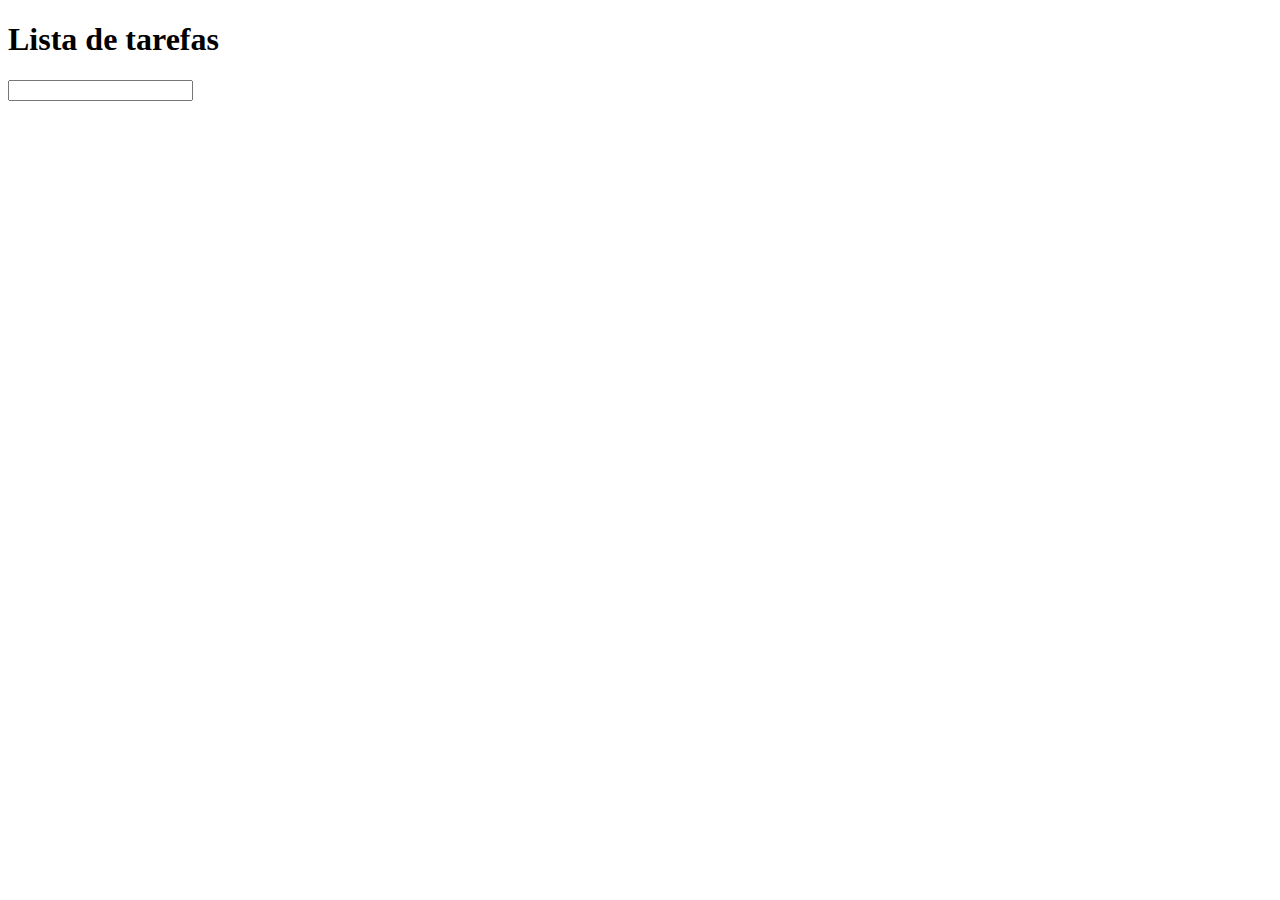
==== to-do-list/index.html @ 631d3b5e "Initial structure" ====
<!DOCTYPE html>
<html lang="pt-BR">
<head>
    <meta charset="UTF-8">
    <meta name="viewport" content="width=device-width, initial-scale=1.0">
    <title>To do List</title>
</head>
<body>
    <section class="container">
        <h1>Lista de tarefas</h1>
        <p>
            <input type="text" class="input-new-task">
        </p>
    </section>

    <script src="./assets/main.js"></script>
</body>

</html>
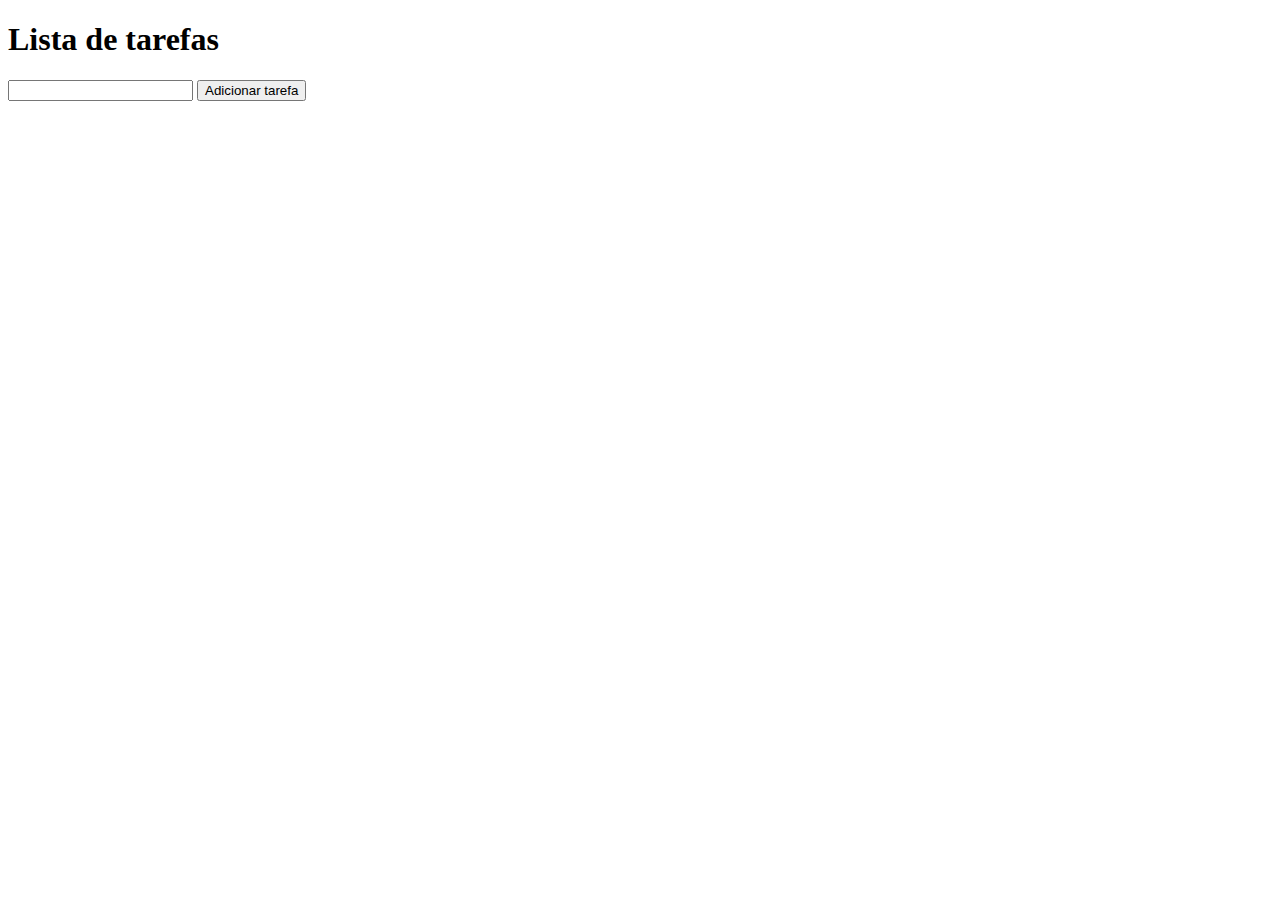
==== commit 6ad4f501: "Start codding main.js" ====
--- a/to-do-list/index.html
+++ b/to-do-list/index.html
@@ -9,8 +9,11 @@
     <section class="container">
         <h1>Lista de tarefas</h1>
         <p>
-            <input type="text" class="input-new-task">
+            <input type="text" class="input-task">
+            <button class="btn-task">Adicionar tarefa</button>
         </p>
+
+        <ul class="tasks"></ul>
     </section>
 
     <script src="./assets/main.js"></script>
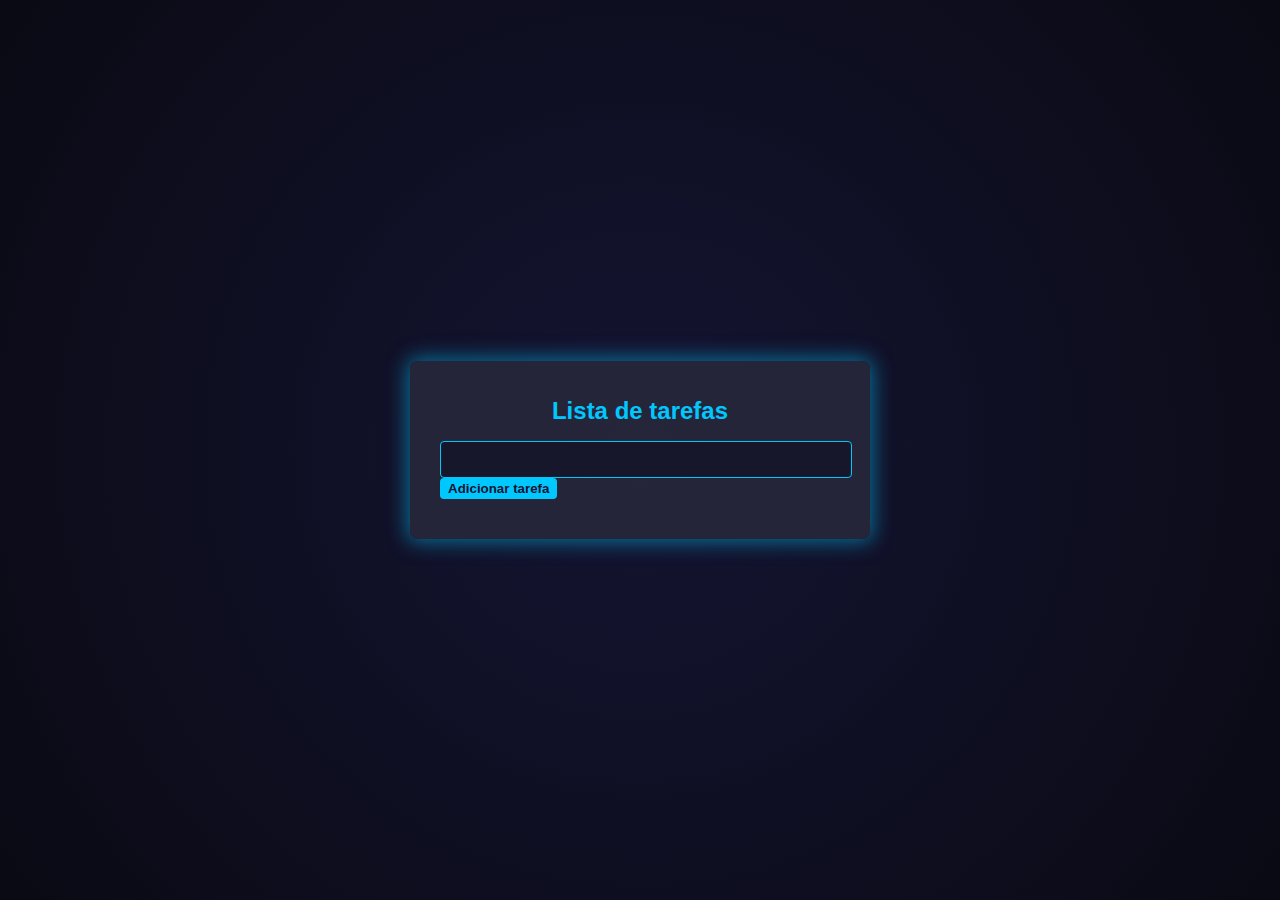
==== commit dba71a3a: "Finish" ====
--- a/to-do-list/index.html
+++ b/to-do-list/index.html
@@ -4,6 +4,7 @@
     <meta charset="UTF-8">
     <meta name="viewport" content="width=device-width, initial-scale=1.0">
     <title>To do List</title>
+    <link rel="stylesheet" href="./assets/css/styles.css">
 </head>
 <body>
     <section class="container">
@@ -16,7 +17,7 @@
         <ul class="tasks"></ul>
     </section>
 
-    <script src="./assets/main.js"></script>
+    <script src="./assets/js/main.js"></script>
 </body>
 
 </html>--- a/to-do-list/assets/css/styles.css
+++ b/to-do-list/assets/css/styles.css
@@ -0,0 +1,121 @@
+/* Estilo geral */
+body {
+    font-family: 'Segoe UI', Tahoma, Geneva, Verdana, sans-serif;
+    background: radial-gradient(circle, rgb(20, 20, 50) 0%, rgb(10, 10, 20) 100%);
+    color: rgb(200, 200, 200);
+    margin: 0;
+    padding: 0;
+    display: flex;
+    justify-content: center;
+    align-items: center;
+    height: 100vh;
+}
+
+.container {
+    background: rgba(40, 40, 60, 0.9);
+    padding: 20px 30px;
+    border-radius: 8px;
+    box-shadow: 0px 0px 20px 3px rgba(0, 200, 255, 0.5);
+    width: 100%;
+    max-width: 400px;
+}
+
+h1 {
+    color: rgb(0, 200, 255);
+    text-align: center;
+    font-size: 24px;
+    margin-bottom: 10px;
+}
+
+/* Entrada e botão */
+.input-task {
+    width: calc(100% - 10px);
+    padding: 10px;
+    border: 1px solid rgb(0, 200, 255);
+    border-radius: 4px;
+    background: rgba(20, 20, 40, 0.8);
+    color: rgb(200, 200, 200);
+    outline: none;
+    transition: border-color 0.3s;
+}
+
+.input-task:focus {
+    border-color: rgb(0, 255, 150);
+}
+
+.btn-task {
+    padding: 3px 8px;
+    background: rgb(0, 200, 255);
+    border: none;
+    border-radius: 4px;
+    color: rgb(20, 20, 50);
+    cursor: pointer;
+    font-weight: bold;
+    transition: background 0.3s, transform 0.2s;
+}
+
+.btn-task:hover {
+    background: rgb(0, 255, 150);
+    transform: scale(1.05);
+}
+
+.btn-task:active {
+    transform: scale(0.95);
+}
+
+/* Lista de tarefas */
+.tasks {
+    list-style: none;
+    margin: 20px 0 0;
+    padding: 0;
+}
+
+.tasks li {
+    background: rgba(20, 20, 40, 0.8);
+    margin: 8px 0;
+    padding: 10px;
+    border-radius: 4px;
+    display: flex;
+    justify-content: space-between;
+    align-items: center;
+    color: rgb(200, 200, 200);
+    box-shadow: 0px 0px 10px 2px rgba(0, 200, 255, 0.2);
+}
+
+.tasks li:hover {
+    background: rgba(30, 30, 60, 0.9);
+    box-shadow: 0px 0px 15px 3px rgba(0, 255, 150, 0.4);
+}
+
+/* Botão de apagar */
+.apagar {
+    background: rgba(255, 50, 50, 0.8);
+    border: none;
+    padding: 5px 10px;
+    color: white;
+    border-radius: 4px;
+    cursor: pointer;
+    font-size: 14px;
+    transition: background 0.3s, transform 0.2s;
+}
+
+.apagar:hover {
+    background: rgba(255, 80, 80, 1);
+    transform: scale(1.1);
+}
+
+.apagar:active {
+    transform: scale(0.9);
+}
+
+/* Responsividade */
+@media (max-width: 480px) {
+    .input-task {
+        width: 100%;
+        margin-bottom: 10px;
+    }
+
+    .btn-task {
+        width: 100%;
+    }
+}
